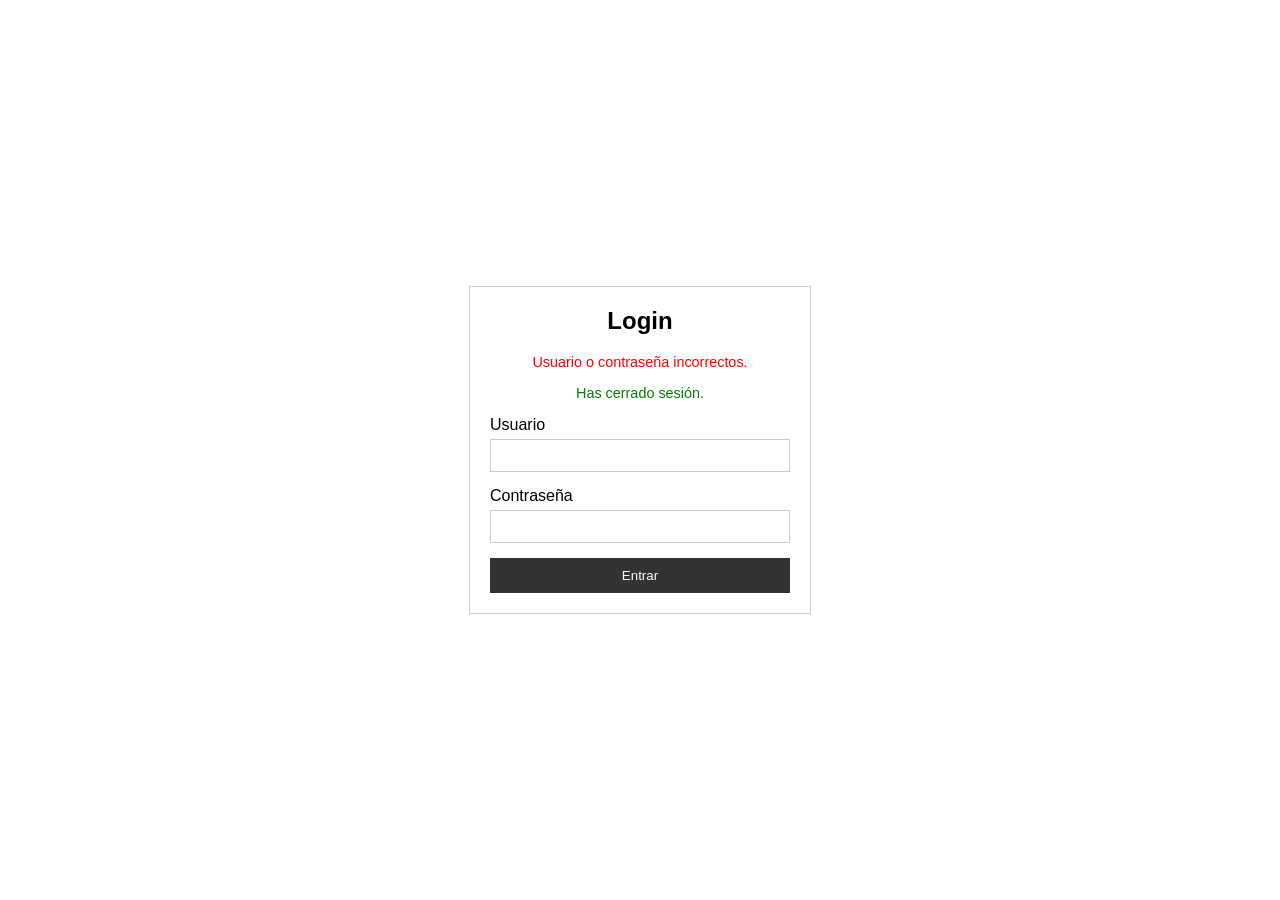
==== ProyectoSpring/src/main/resources/templates/login.html @ eea83b51 "Creo la dependecia de seguridad" ====
<!doctype html>
<html xmlns:th="http://www.thymeleaf.org">
  <head>
    <meta charset="UTF-8" />
    <title>Login</title>
    <style>
      body {
        font-family: sans-serif;
        display: flex;
        justify-content: center;
        align-items: center;
        height: 100vh;
        margin: 0;
        background-color: #fff;
        color: #000;
      }

      .login-container {
        border: 1px solid #ccc;
        padding: 20px;
        width: 300px;
      }

      h2 {
        text-align: center;
        margin-top: 0;
      }

      .form-group {
        margin-bottom: 15px;
      }

      label {
        display: block;
        margin-bottom: 5px;
      }

      input[type="text"],
      input[type="password"] {
        width: 100%;
        padding: 8px;
        box-sizing: border-box;
        border: 1px solid #ccc;
      }

      button {
        width: 100%;
        padding: 10px;
        background-color: #333;
        color: white;
        border: none;
        cursor: pointer;
      }

      button:hover {
        background-color: #555;
      }

      .alert-error {
        color: red;
        margin-bottom: 15px;
        text-align: center;
        font-size: 0.9em;
      }

      .alert-logout {
        color: green;
        margin-bottom: 15px;
        text-align: center;
        font-size: 0.9em;
      }
    </style>
  </head>
  <body>
    <div class="login-container">
      <h2>Login</h2>
      <div th:if="${param.error}" class="alert-error">
        Usuario o contraseña incorrectos.
      </div>
      <div th:if="${param.logout}" class="alert-logout">
        Has cerrado sesión.
      </div>
      <form th:action="@{/login}" method="post">
        <div class="form-group">
          <label>Usuario</label>
          <input type="text" name="username" required />
        </div>
        <div class="form-group">
          <label>Contraseña</label>
          <input type="password" name="password" required />
        </div>
        <button type="submit">Entrar</button>
      </form>
    </div>
  </body>
</html>
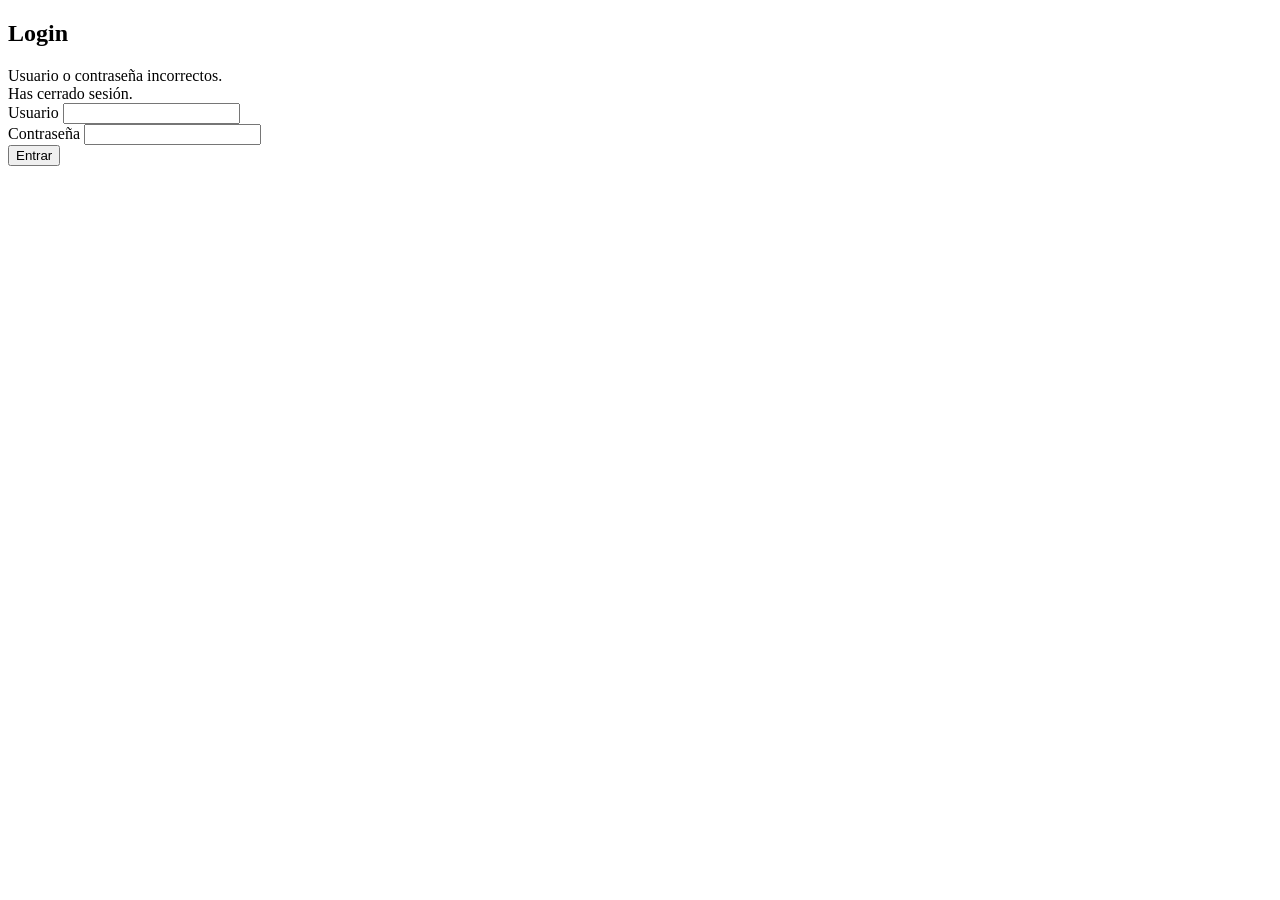
==== commit e25715ab: "Añadi el full crud que me faltaba" ====
--- a/ProyectoSpring/src/main/resources/templates/login.html
+++ b/ProyectoSpring/src/main/resources/templates/login.html
@@ -3,73 +3,7 @@
   <head>
     <meta charset="UTF-8" />
     <title>Login</title>
-    <style>
-      body {
-        font-family: sans-serif;
-        display: flex;
-        justify-content: center;
-        align-items: center;
-        height: 100vh;
-        margin: 0;
-        background-color: #fff;
-        color: #000;
-      }
-
-      .login-container {
-        border: 1px solid #ccc;
-        padding: 20px;
-        width: 300px;
-      }
-
-      h2 {
-        text-align: center;
-        margin-top: 0;
-      }
-
-      .form-group {
-        margin-bottom: 15px;
-      }
-
-      label {
-        display: block;
-        margin-bottom: 5px;
-      }
-
-      input[type="text"],
-      input[type="password"] {
-        width: 100%;
-        padding: 8px;
-        box-sizing: border-box;
-        border: 1px solid #ccc;
-      }
-
-      button {
-        width: 100%;
-        padding: 10px;
-        background-color: #333;
-        color: white;
-        border: none;
-        cursor: pointer;
-      }
-
-      button:hover {
-        background-color: #555;
-      }
-
-      .alert-error {
-        color: red;
-        margin-bottom: 15px;
-        text-align: center;
-        font-size: 0.9em;
-      }
-
-      .alert-logout {
-        color: green;
-        margin-bottom: 15px;
-        text-align: center;
-        font-size: 0.9em;
-      }
-    </style>
+    <link rel="stylesheet" th:href="@{/estilos/login.css}" />
   </head>
   <body>
     <div class="login-container">
